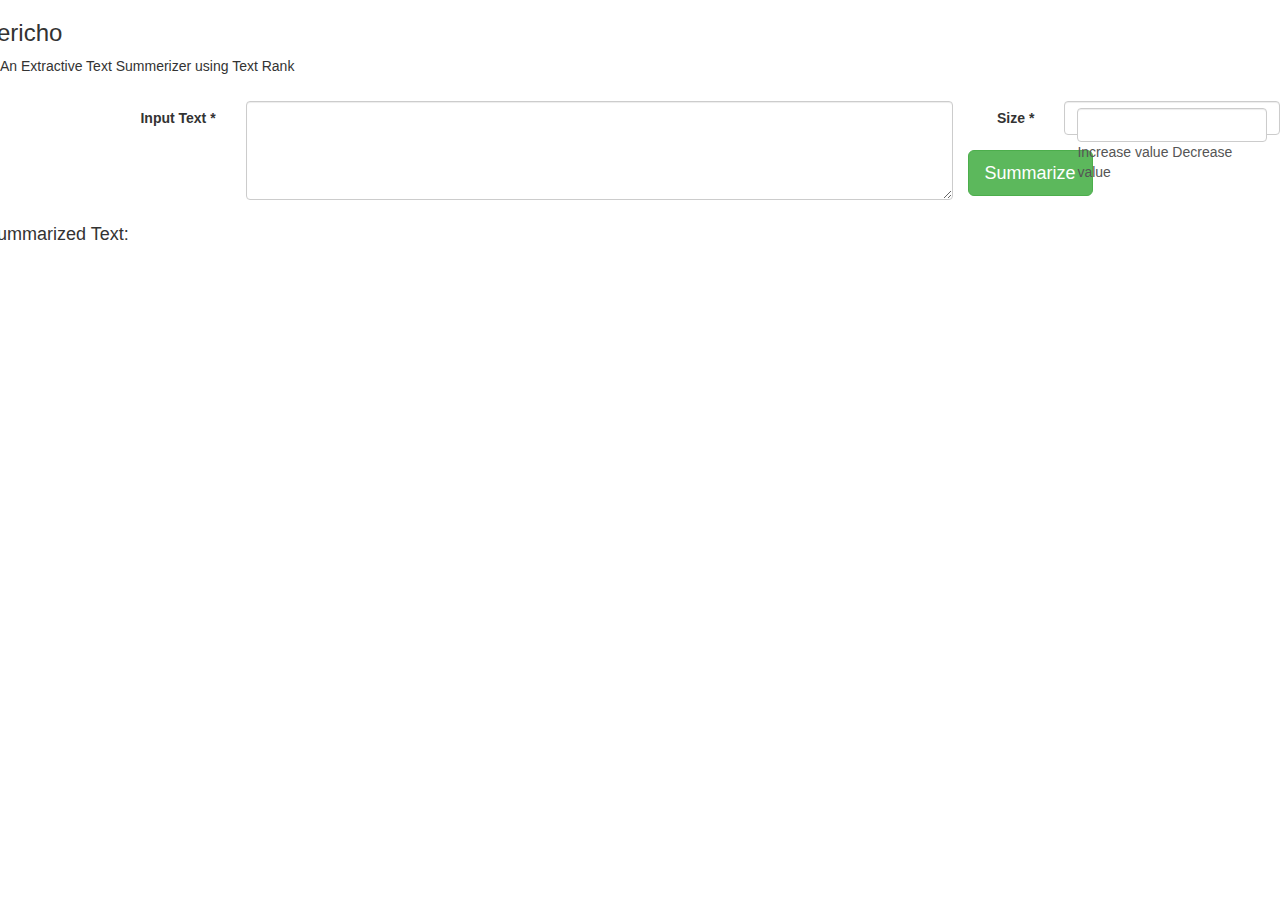
==== Jericho.html @ 8bd6869c "3rd Commit" ====
<!DOCTYPE html>
<html lang="en">
<head>
  <meta charset="utf-8">
  <title>Jericho</title>
  <meta content="width=device-width, initial-scale=1.0" name="viewport">
  <meta content="" name="description">
  <meta content="" name="author">
  <link href="http://netdna.bootstrapcdn.com/bootstrap/3.1.1/css/bootstrap.min.css" rel="stylesheet" type="text/css">
  <link href="http://wenzhixin.net.cn/p/bootstrap-table/src/bootstrap-table.css" rel="stylesheet" type="text/css">
  <link href="http://cdn.kendostatic.com/2014.1.318/styles/kendo.common.min.css" rel="stylesheet">
  <link href="http://cdn.kendostatic.com/2014.1.318/styles/kendo.bootstrap.min.css" rel="stylesheet">
  <link href="http://protostrap.com/Assets/gv/css/gv.bootstrap-form.css" rel="stylesheet" type="text/css">
  <script src="jquery-3.3.1.min.js">
  </script>
  <script src="loadingoverlay.min.js">
  </script>
  <script src="jv3.js">
  </script>
  <script src="content1.js">
  </script>



</head>
<body>
  <div class="container-fluid">
    <div class="row">
      <form action="../submit" class="form-horizontal" data-parsley-validate="" id="formentry" name="formentry" novalidate="" role="form">
        <div class="container-fluid shadow">
          <div class="row">
            <div class="row viewerror clearfix hidden" id="valErr">
              <div class="alert alert-danger">
                Oops! Seems there are some errors..
              </div>
            </div>
            <div class="row viewerror clearfix hidden" id="valOk">
              <div class="alert alert-success">
                Yay! ..
              </div>
            </div>
            <div class="row" style="display: block;">
              <div class="col-md-12">
                <div class="form-group brdbot">
                  <h3>Jericho</h3>
                  <div class="controls col-sm-9">
                    <p data-control-type="header" data-default-is-header="true" data-default-label="Header" id="field1">An Extractive Text Summerizer using Text Rank</p><span class="error" id="errId1"></span>
                  </div>
                </div>
              </div>
            </div>
            <div class="row">
              <div class="col-md-12">
                <div class="row">
                  <div class="col-md-9">
                    <div class="form-group">
                      <label class="control-label control-label-left col-sm-3" for="textarea1">Input Text <span class="req">*</span></label>
                      <div class="controls col-sm-9">
                        <textarea class="form-control k-textbox" data-parsley-errors-container="#errId2" data-role="textarea" id="textarea1" name="textarea1" required="required" rows="3" style="margin-top: 0px; margin-bottom: 0px; height: 99px;"></textarea> <span class="error" id="errId2"></span>
                      </div>
                    </div>
                  </div>
                  <div class="col-md-3">
                    <div class="form-group">
                      <label class="control-label control-label-left col-sm-3" for="size">Size <span class="req">*</span></label>
                      <div class="controls col-sm-9">
                        <span class="k-widget k-numerictextbox form-control" style=""><span class="k-numeric-wrap k-state-default"><input aria-disabled="false" aria-readonly="false" class="k-formatted-value form-control k-input" data-parsley-errors-container="#errId3" id="size" name="size" style="display: inline-block;" tabindex="0" type="text"><input value="1" aria-disabled="false" aria-readonly="false" aria-valuenow="" class="form-control k-input" data-error-container="#errfield6" data-format="integer" data-parsley-errors-container="#errId3" data-role="numeric" id="size" name="size" required="required" role="spinbutton" style="display: none;" type="text" value=""><span class="k-select"><span class="k-link"><span class="k-icon k-i-arrow-n" title="Increase value">Increase value</span></span> <span class="k-link"><span class="k-icon k-i-arrow-s" title="Decrease value">Decrease value</span></span></span></span></span> <span class="error" id="errId3"></span>
                      </div>
                    </div>
                    <div class="form-group">
                      <button class="btn btn-lg btn-success" id="click" name="click" type="button">Summarize</button>
                    </div>
                  </div>
                </div>
              </div>
            </div>
            <div class="row">
              <div class="col-md-12">
                <div class="form-group brdbot">
                  <h4>Summarized Text:</h4>
                  <div class="controls col-sm-9">
                    <p data-control-type="header" data-default-is-header="true" data-default-label="Header" id="field20"></p><span class="error" id="errId4"></span>
                  </div>
                </div>
                <div class="form-group">
                  <p id="textarea2"></p>
                </div>
              </div>
            </div>
          </div>
        </div>
      </form>
    </div>
  </div>
  <script src="http://cdn.kendostatic.com/2014.1.318/js/jquery.min.js">
  </script> 
  <script src="http://protostrap.com/Assets/bootstrap/js/bootstrap.min.js" type="text/javascript">
  </script> 
  <script src="http://wenzhixin.net.cn/p/bootstrap-table/src/bootstrap-table.js" type="text/javascript">
  </script> 
  <script src="http://protostrap.com/Assets/inputmask/js/jquery.inputmask.js" type="text/javascript">
  </script> 
  <script src="http://cdn.kendostatic.com/2014.1.318/js/kendo.all.min.js">
  </script> 
  <script src="http://protostrap.com/Assets/parsely/parsley.extend.js" type="text/javascript">
  </script> 
  <script src="http://protostrap.com/Assets/parsely/2.0/parsley.js" type="text/javascript">
  </script> 
  <script src="http://protostrap.com/Assets/download.js" type="text/javascript">
  </script> 
  <script src="http://protostrap.com/Assets/protostrap.js" type="text/javascript">
  </script>
</body>
</html>
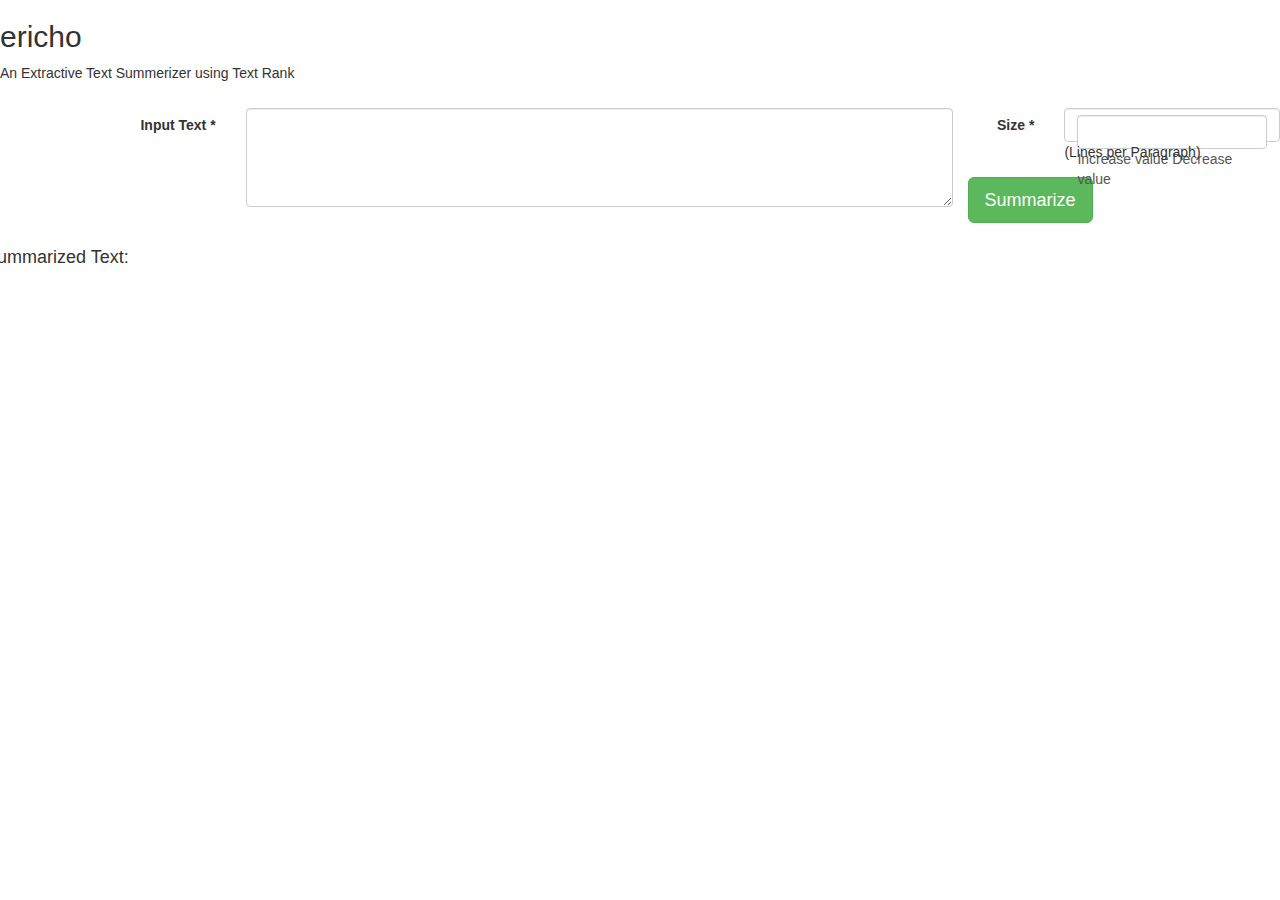
==== commit b75b887a: "4th Commit" ====
--- a/Jericho.html
+++ b/Jericho.html
@@ -42,7 +42,7 @@
             <div class="row" style="display: block;">
               <div class="col-md-12">
                 <div class="form-group brdbot">
-                  <h3>Jericho</h3>
+                  <h2>Jericho</h2>
                   <div class="controls col-sm-9">
                     <p data-control-type="header" data-default-is-header="true" data-default-label="Header" id="field1">An Extractive Text Summerizer using Text Rank</p><span class="error" id="errId1"></span>
                   </div>
@@ -64,7 +64,7 @@
                     <div class="form-group">
                       <label class="control-label control-label-left col-sm-3" for="size">Size <span class="req">*</span></label>
                       <div class="controls col-sm-9">
-                        <span class="k-widget k-numerictextbox form-control" style=""><span class="k-numeric-wrap k-state-default"><input aria-disabled="false" aria-readonly="false" class="k-formatted-value form-control k-input" data-parsley-errors-container="#errId3" id="size" name="size" style="display: inline-block;" tabindex="0" type="text"><input value="1" aria-disabled="false" aria-readonly="false" aria-valuenow="" class="form-control k-input" data-error-container="#errfield6" data-format="integer" data-parsley-errors-container="#errId3" data-role="numeric" id="size" name="size" required="required" role="spinbutton" style="display: none;" type="text" value=""><span class="k-select"><span class="k-link"><span class="k-icon k-i-arrow-n" title="Increase value">Increase value</span></span> <span class="k-link"><span class="k-icon k-i-arrow-s" title="Decrease value">Decrease value</span></span></span></span></span> <span class="error" id="errId3"></span>
+                        <span class="k-widget k-numerictextbox form-control" style=""><span class="k-numeric-wrap k-state-default"><input aria-disabled="false" aria-readonly="false" class="k-formatted-value form-control k-input" data-parsley-errors-container="#errId3" id="size" name="size" style="display: inline-block;" tabindex="0" type="text"><input value="1" aria-disabled="false" aria-readonly="false" aria-valuenow="" class="form-control k-input" data-error-container="#errfield6" data-format="integer" data-parsley-errors-container="#errId3" data-role="numeric" id="size" name="size" required="required" role="spinbutton" style="display: none;" type="text" value=""><span class="k-select"><span class="k-link"><span class="k-icon k-i-arrow-n" title="Increase value">Increase value</span></span> <span class="k-link"><span class="k-icon k-i-arrow-s" title="Decrease value">Decrease value</span></span></span></span></span> <span class="error" id="errId3">(Lines per Paragraph)</span>
                       </div>
                     </div>
                     <div class="form-group">
